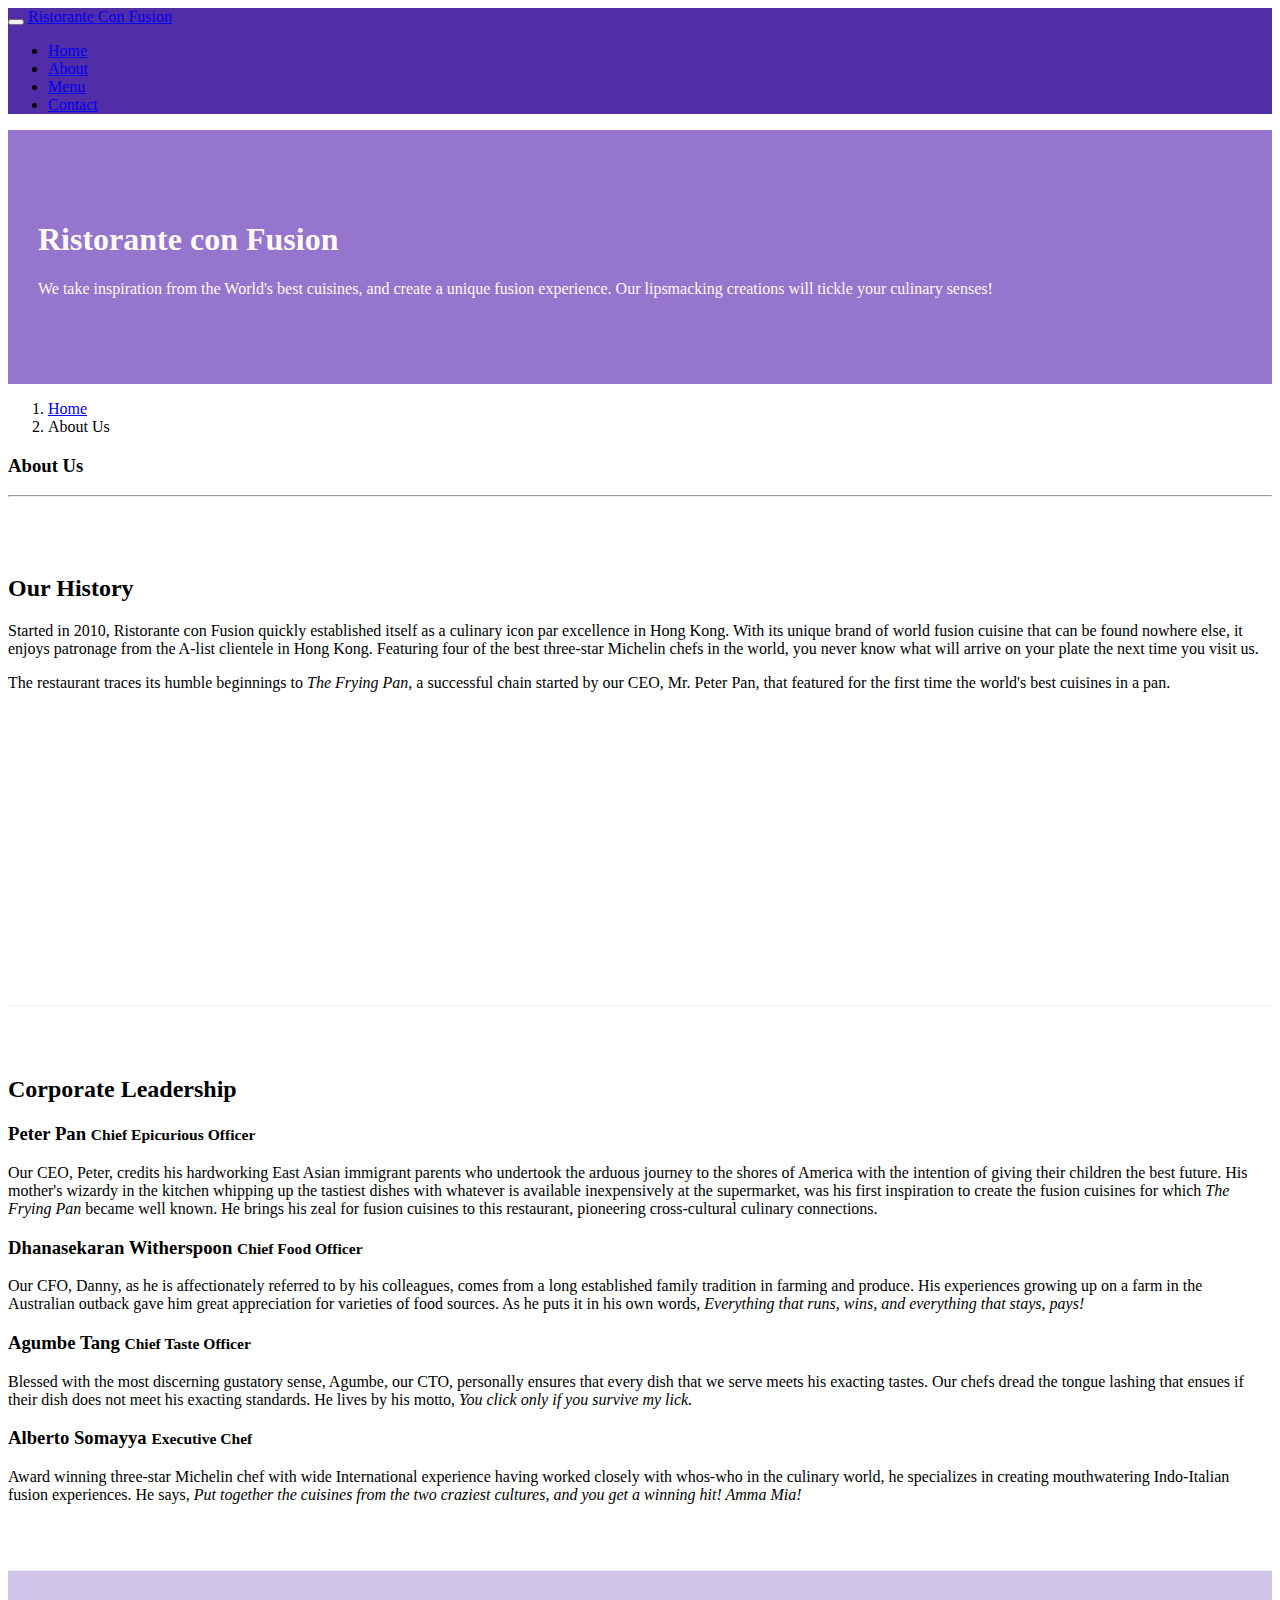
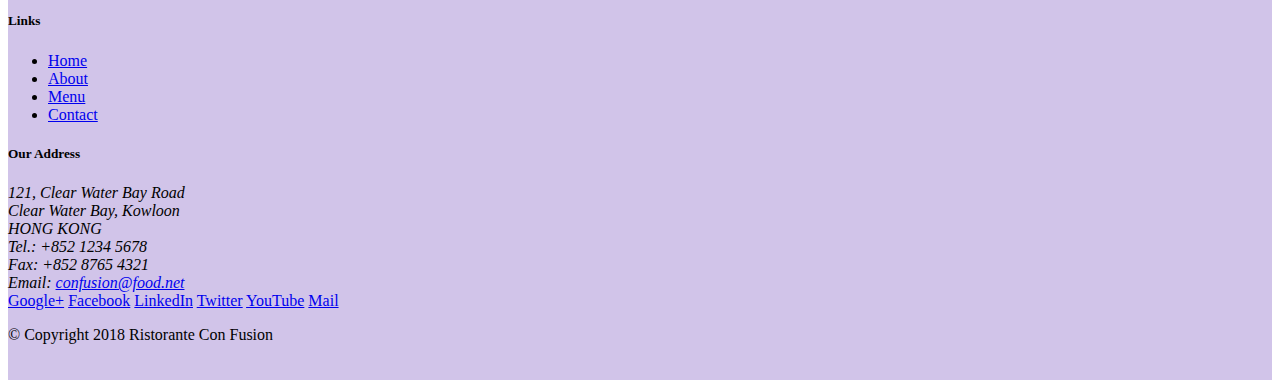
==== aboutus.html @ 5c6179d4 "Icon-Fonts basic" ====
<!DOCTYPE html>
<html lang="en">

<head>
    <!-- Required meta tags always come first -->
    <meta charset="utf-8">
    <meta name="viewport" content="width=device-width, initial-scale=1, shrink-to-fit=no">
    <meta http-equiv="x-ua-compatible" content="ie=edge">

    <!-- Bootstrap CSS -->
    <link rel="stylesheet" href="node_modules/bootstrap/dist/css/bootstrap.min.css">
    <link rel="stylesheet" href="node_modules/font-awesome/css/font-awesome.min.css">
    <link rel="stylesheet" href="node_modules/bootstrap-social/bootstrap-social.css">
    <link rel="stylesheet" href="css/style.css">
    <title>Ristorante Con Fusion: About Us</title>

</head>

<body>
    <nav class="navbar navbar-dark navbar-expand-sm fixed-top">
        <div class="container">
            <button class="navbar-toggler" type="button" data-toggle="collapse" data-target="#Navbar">
                <span class="navbar-toggler-icon"></span>
            </button>
            <a class="navbar-brand mr-auto" href="#">Ristorante Con Fusion</a>
            <div class="collapse navbar-collapse" id="Navbar"> 
                <ul class="navbar-nav mr-auto">
                    <li class="nav-item"><a class="nav-link" href="./index.html">Home</a></li>
                    <li class="nav-item active"><a class="nav-link" href="./aboutus.html">About</a></li>
                    <li class="nav-item"><a class="nav-link" href="#">Menu</a></li>
                    <li class="nav-item"><a class="nav-link" href="#">Contact</a></li>
                </ul>
            </div>
        </div>
    </nav>
    <header class="jumbotron">
        <div class="container">
            <div class="row row-header">
                <div class="col-12 col-sm-6">
                    <h1>Ristorante con Fusion</h1>
                    <p>We take inspiration from the World's best cuisines, and create a unique fusion experience. Our lipsmacking creations will tickle your culinary senses!</p>
                </div>
                <div class="col-12 col-sm">
                </div>
            </div>
        </div>
    </header>

    <div class="container">
        <div class="row">
            <ol class="col-12 breadcrumb">
                <li class="breadcrumb-item"><a href="./index.html">Home</a></li>
                <li class="breadcrumb-item active">About Us</li>
            </ol>
            <div class="col-12">
               <h3>About Us</h3>
               <hr>
            </div>
        </div>

        <div class="row row-content">
            <div class="col-sm-6">
                <h2>Our History</h2>
                <p>Started in 2010, Ristorante con Fusion quickly established itself as a culinary icon par excellence in Hong Kong. With its unique brand of world fusion cuisine that can be found nowhere else, it enjoys patronage from the A-list clientele in Hong Kong.  Featuring four of the best three-star Michelin chefs in the world, you never know what will arrive on your plate the next time you visit us.</p>
                <p>The restaurant traces its humble beginnings to <em>The Frying Pan</em>, a successful chain started by our CEO, Mr. Peter Pan, that featured for the first time the world's best cuisines in a pan.</p>
            </div>
            <div class="col-auto">
            </div>
        </div>


        <div class="row row-content">
            <div class="row">
                <div class="col-12">
                    <h2>Corporate Leadership</h2>
                </div>
                <div class="col-12">
                    <h3>Peter Pan <small>Chief Epicurious Officer</small></h3>
                    <p class="d-none d-sm-block">Our CEO, Peter, credits his hardworking East Asian immigrant parents who undertook the arduous journey to the shores of America with the intention of giving their children the best future. His mother's wizardy in the kitchen whipping up the tastiest dishes with whatever is available inexpensively at the supermarket, was his first inspiration to create the fusion cuisines for which <em>The Frying Pan</em> became well known. He brings his zeal for fusion cuisines to this restaurant, pioneering cross-cultural culinary connections.</p>
                </div>
                <div class="col-12">
                    <h3>Dhanasekaran Witherspoon <small>Chief Food Officer</small></h3>
                    <p class="d-none d-sm-block">Our CFO, Danny, as he is affectionately referred to by his colleagues, comes from a long established family tradition in farming and produce. His experiences growing up on a farm in the Australian outback gave him great appreciation for varieties of food sources. As he puts it in his own words, <em>Everything that runs, wins, and everything that stays, pays!</em></p>
                </div>
                <div class="col-12">
                    <h3>Agumbe Tang <small>Chief Taste Officer</small></h3>
                    <p class="d-none d-sm-block">Blessed with the most discerning gustatory sense, Agumbe, our CTO, personally ensures that every dish that we serve meets his exacting tastes. Our chefs dread the tongue lashing that ensues if their dish does not meet his exacting standards. He lives by his motto, <em>You click only if you survive my lick.</em></p>
                </div>
                <div class="col-12">
                    <h3>Alberto Somayya <small>Executive Chef</small></h3>
                    <p class="d-none d-sm-block">Award winning three-star Michelin chef with wide International experience having worked closely with whos-who in the culinary world, he specializes in creating mouthwatering Indo-Italian fusion experiences. He says, <em>Put together the cuisines from the two craziest cultures, and you get a winning hit! Amma Mia!</em></p>
                </div>
            </div>
       </div>

    </div>

    <footer class="footer">
        <div class="container">
            <div class="row">             
                <div class="col-4 offset-1 col-sm-2">
                    <h5>Links</h5>
                    <ul class="list-unstyled">
                        <li><a href="./index.html">Home</a></li>
                        <li><a href="./aboutus.html">About</a></li>
                        <li><a href="#">Menu</a></li>
                        <li><a href="#">Contact</a></li>
                    </ul>
                </div>
                <div class="col-7 col-sm-5">
                    <h5>Our Address</h5>
                    <address>
		              121, Clear Water Bay Road<br>
		              Clear Water Bay, Kowloon<br>
		              HONG KONG<br>
		              Tel.: +852 1234 5678<br>
		              Fax: +852 8765 4321<br>
		              Email: <a href="mailto:confusion@food.net">confusion@food.net</a>
		           </address>
                </div>
                <div class="col-12 col-sm-4 align-self-center">
                    <div class="text-center">
                        <a href="http://google.com/+">Google+</a>
                        <a href="http://www.facebook.com/profile.php?id=">Facebook</a>
                        <a href="http://www.linkedin.com/in/">LinkedIn</a>
                        <a href="http://twitter.com/">Twitter</a>
                        <a href="http://youtube.com/">YouTube</a>
                        <a href="mailto:">Mail</a>
                    </div>
                </div>
           </div>
           <div class="row justify-content-center">             
                <div class="col-auto">
                    <p>© Copyright 2018 Ristorante Con Fusion</p>
                </div>
           </div>
        </div>
    </footer>
<!-- jQuery first, then Popper.js, then Bootstrap JS. -->
<script src="node_modules/jquery/dist/jquery.slim.min.js"></script>
<script src="node_modules/popper.js/dist/umd/popper.min.js"></script>
<script src="node_modules/bootstrap/dist/js/bootstrap.min.js"></script>    
</body>

</html>
---- css/style.css ----
.row-header {
    margin: 0px auto;
    padding: 0px auto;
}

.row-content {
    margin: 0px auto;
    padding: 50px 0px 50px 0px;
    border-bottom: 1px ridge;
    min-height: 400px;
}

.footer {
    background-color: #D1C4E9;
    margin: 0px auto;
    padding: 20px 0px 20px 0px;
}

.jumbotron {
    padding: 70px 30px 70px 30px;
    margin: 0px auto;
    background: #9575CD;
    color: floralwhite;
}

.address {
    font-size: 80%;
    margin: 0px;
    color: #0f0f0f;
}

/* body{
    padding: 50px 0px 0px 0px;
    z-index: 0;
} */

.navbar-dark {
    background-color: #512DA8;
}
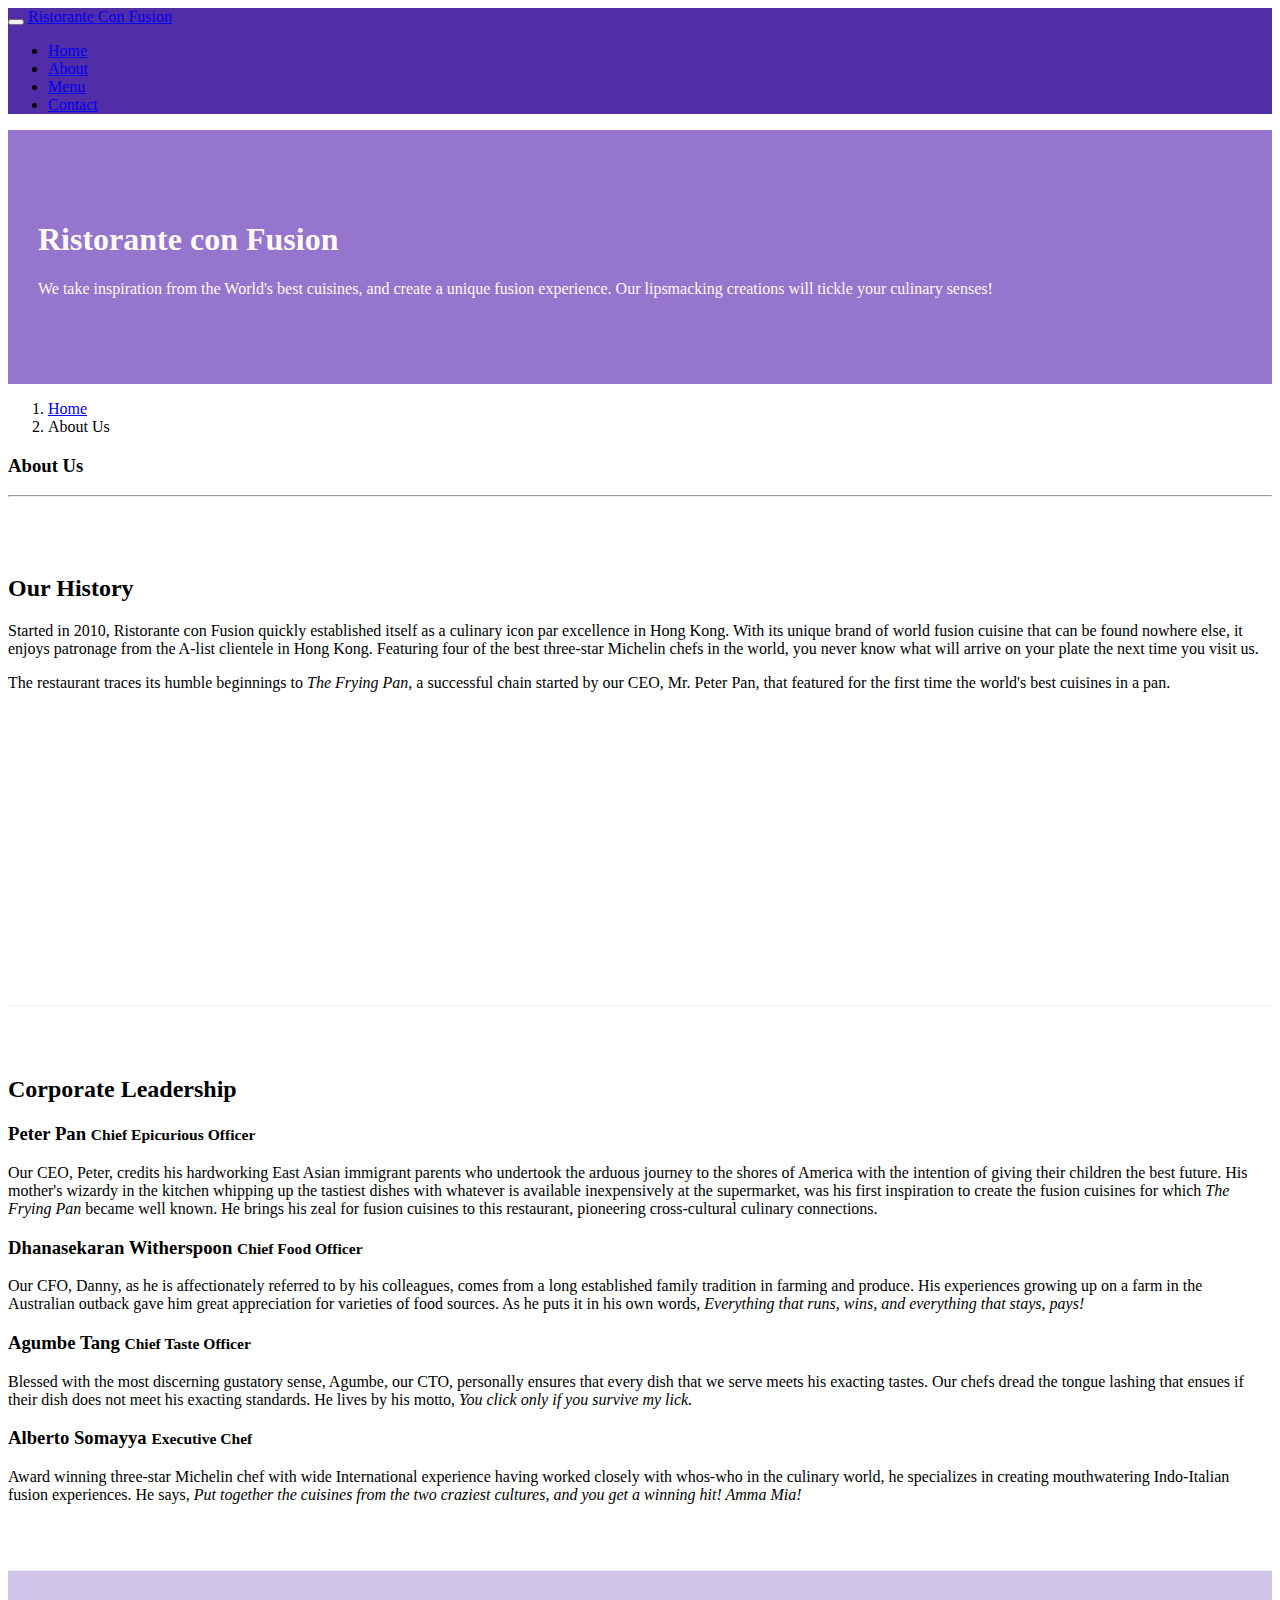
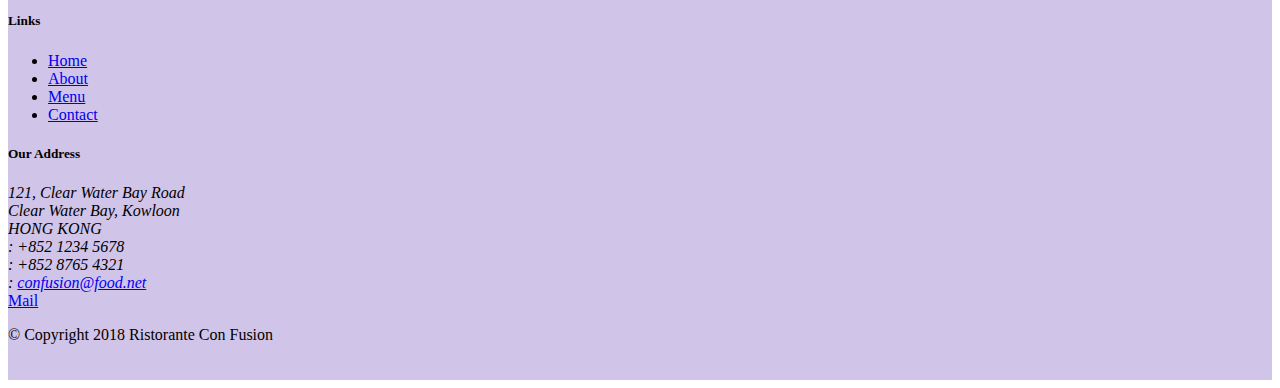
==== commit dd6dd22c: "Icon-Font Finishes" ====
--- a/aboutus.html
+++ b/aboutus.html
@@ -22,13 +22,13 @@
             <button class="navbar-toggler" type="button" data-toggle="collapse" data-target="#Navbar">
                 <span class="navbar-toggler-icon"></span>
             </button>
-            <a class="navbar-brand mr-auto" href="#">Ristorante Con Fusion</a>
+            <a class="navbar-brand mr-auto" href="./index.html">Ristorante Con Fusion</a>
             <div class="collapse navbar-collapse" id="Navbar"> 
                 <ul class="navbar-nav mr-auto">
-                    <li class="nav-item"><a class="nav-link" href="./index.html">Home</a></li>
-                    <li class="nav-item active"><a class="nav-link" href="./aboutus.html">About</a></li>
-                    <li class="nav-item"><a class="nav-link" href="#">Menu</a></li>
-                    <li class="nav-item"><a class="nav-link" href="#">Contact</a></li>
+                    <li class="nav-item"><a class="nav-link" href="./index.html"><span class="fa fa-home fa-lg"></span> Home</a></li>
+                    <li class="nav-item active"><a class="nav-link" href="./aboutus.html"><span class="fa fa-info fa-lg"></span> About</a></li>
+                    <li class="nav-item"><a class="nav-link" href="#"><span class="fa fa-list fa-lg"></span> Menu</a></li>
+                    <li class="nav-item"><a class="nav-link" href="#"><span class="fa fa-address-card fa-lg"></span> Contact</a></li>
                 </ul>
             </div>
         </div>
@@ -113,19 +113,19 @@
 		              121, Clear Water Bay Road<br>
 		              Clear Water Bay, Kowloon<br>
 		              HONG KONG<br>
-		              Tel.: +852 1234 5678<br>
-		              Fax: +852 8765 4321<br>
-		              Email: <a href="mailto:confusion@food.net">confusion@food.net</a>
+		              <i class="fa fa-phone fa-lg"></i> : +852 1234 5678<br>
+		              <i class="fa fa-fax fa-lg"></i> : +852 8765 4321<br>
+		              <i class="fa fa-envelope fa-lg"></i> : <a href="mailto:confusion@food.net">confusion@food.net</a>
 		           </address>
                 </div>
                 <div class="col-12 col-sm-4 align-self-center">
                     <div class="text-center">
-                        <a href="http://google.com/+">Google+</a>
-                        <a href="http://www.facebook.com/profile.php?id=">Facebook</a>
-                        <a href="http://www.linkedin.com/in/">LinkedIn</a>
-                        <a href="http://twitter.com/">Twitter</a>
-                        <a href="http://youtube.com/">YouTube</a>
-                        <a href="mailto:">Mail</a>
+                        <a class="btn btn-social-icon btn-google" href="http://google.com/+"><i class="fa fa-google-plus fa-lg"></i></a>
+                        <a class="btn btn-social-icon btn-facebook" href="http://www.facebook.com/profile.php?id="><i class="fa fa-facebook fa-lg"></i></a>
+                        <a class="btn btn-social-icon btn-linkedin" href="http://www.linkedin.com/in/"><i class="fa fa-linkedin fa-lg"></i></a>
+                        <a class="btn btn-social-icon btn-twitter" href="http://twitter.com/"><i class="fa fa-twitter fa-lg"></i></a>
+                        <a class="btn btn-social-icon btn-youtube" href="http://youtube.com/"><i class="fa fa-youtube fa-lg"></i></a>
+                        <a class="btn btn-social-icon" href="mailto:"><i class="fa fa-envelope-o fa-lg"></i>Mail</a>
                     </div>
                 </div>
            </div>
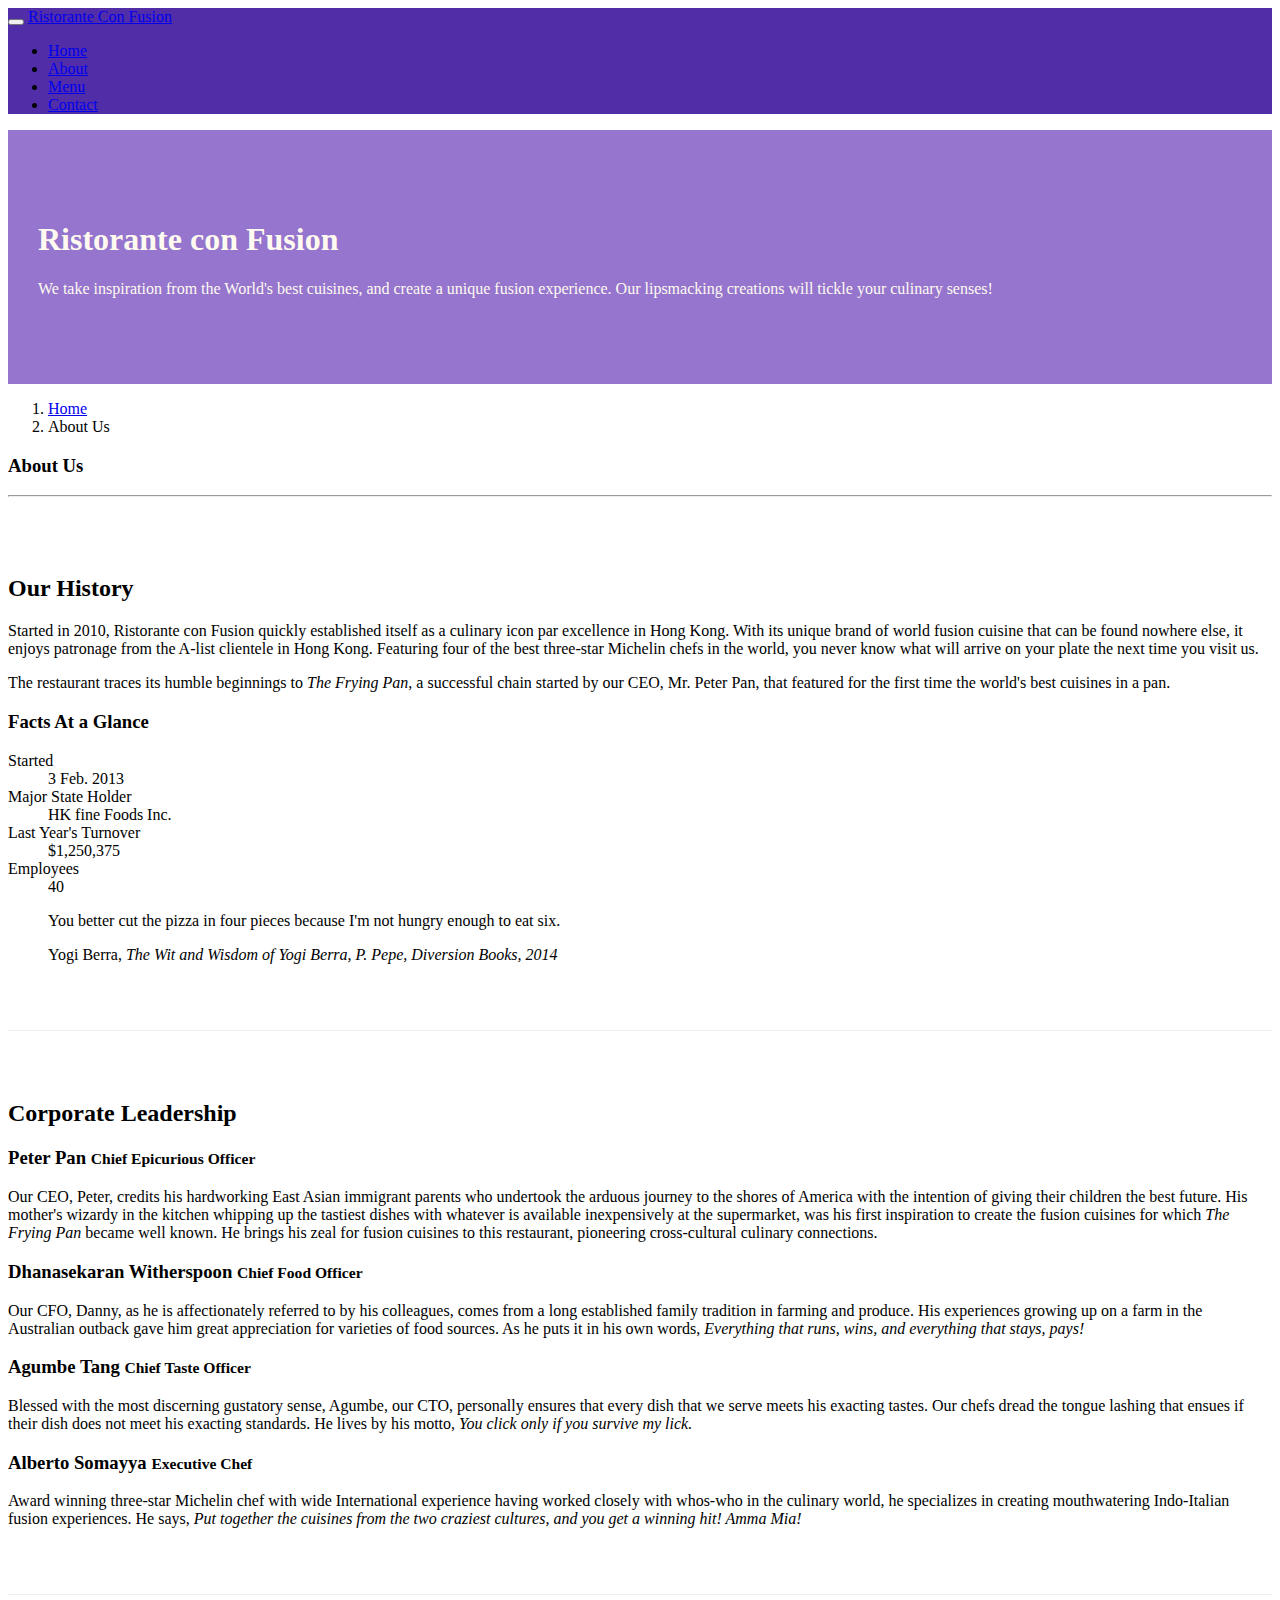
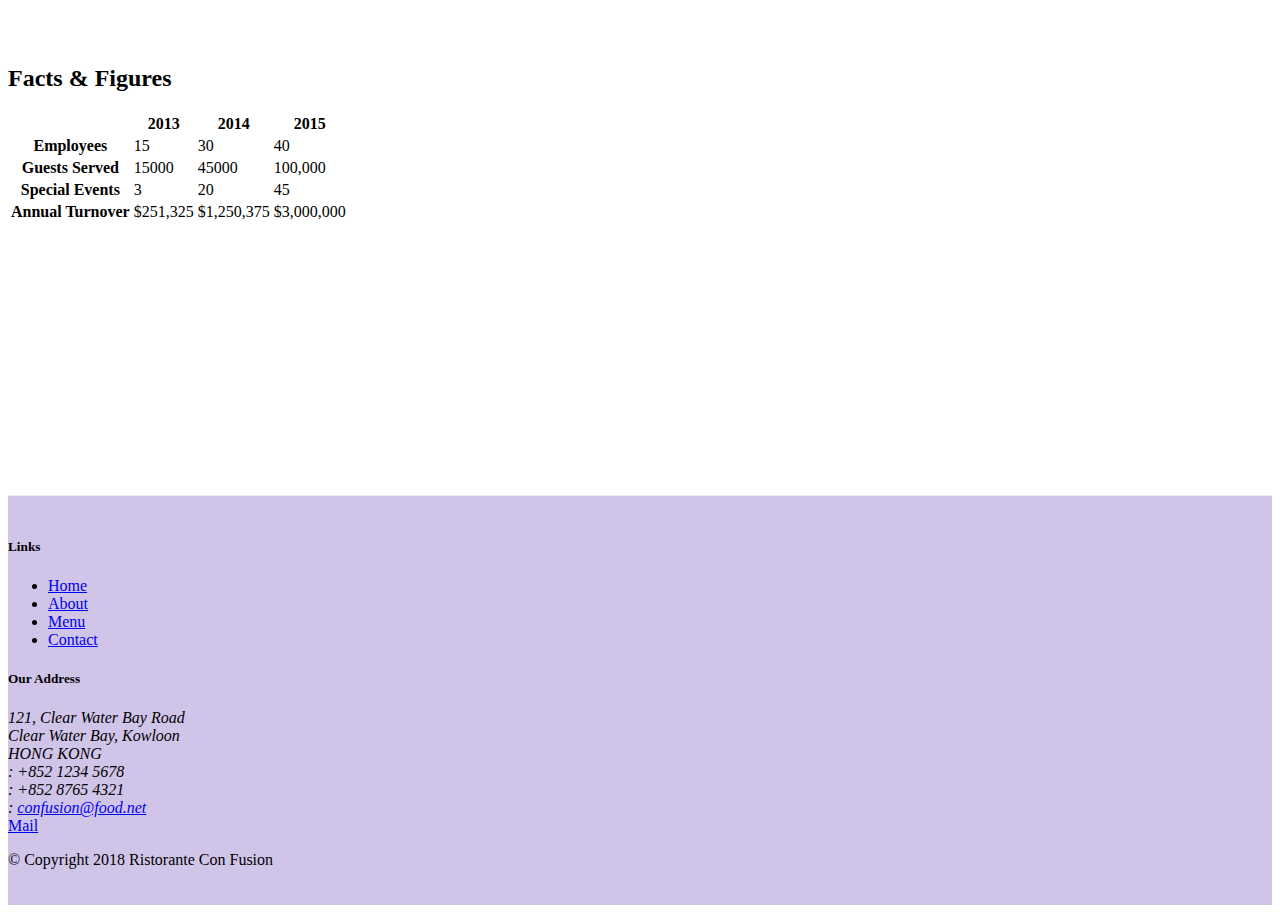
==== commit da7e53a0: "Tables and Cards" ====
--- a/aboutus.html
+++ b/aboutus.html
@@ -22,13 +22,13 @@
             <button class="navbar-toggler" type="button" data-toggle="collapse" data-target="#Navbar">
                 <span class="navbar-toggler-icon"></span>
             </button>
-            <a class="navbar-brand mr-auto" href="./index.html">Ristorante Con Fusion</a>
-            <div class="collapse navbar-collapse" id="Navbar"> 
+            <a class="navbar-brand" href="#">Ristorante Con Fusion</a>
+            <div class="collapse navbar-collapse" id="Navbar">
                 <ul class="navbar-nav mr-auto">
-                    <li class="nav-item"><a class="nav-link" href="./index.html"><span class="fa fa-home fa-lg"></span> Home</a></li>
-                    <li class="nav-item active"><a class="nav-link" href="./aboutus.html"><span class="fa fa-info fa-lg"></span> About</a></li>
-                    <li class="nav-item"><a class="nav-link" href="#"><span class="fa fa-list fa-lg"></span> Menu</a></li>
-                    <li class="nav-item"><a class="nav-link" href="#"><span class="fa fa-address-card fa-lg"></span> Contact</a></li>
+                        <li class="nav-item"><a class="nav-link" href="./index.html"><span class="fa fa-home fa-lg"></span> Home</a></li>
+                        <li class="nav-item active"><a class="nav-link" href="./aboutus.html"><span class="fa fa-info fa-lg"></span> About</a></li>
+                        <li class="nav-item"><a class="nav-link" href="#"><span class="fa fa-list fa-lg"></span> Menu</a></li>
+                        <li class="nav-item"><a class="nav-link" href="./contactus.html"><span class="fa fa-address-card fa-lg"></span> Contact</a></li>
                 </ul>
             </div>
         </div>
@@ -64,10 +64,39 @@
                 <p>Started in 2010, Ristorante con Fusion quickly established itself as a culinary icon par excellence in Hong Kong. With its unique brand of world fusion cuisine that can be found nowhere else, it enjoys patronage from the A-list clientele in Hong Kong.  Featuring four of the best three-star Michelin chefs in the world, you never know what will arrive on your plate the next time you visit us.</p>
                 <p>The restaurant traces its humble beginnings to <em>The Frying Pan</em>, a successful chain started by our CEO, Mr. Peter Pan, that featured for the first time the world's best cuisines in a pan.</p>
             </div>
-            <div class="col-auto">
-            </div>
-        </div>
-
+            <div class="col-sm">
+                <div class="card">
+                    <h3 class="card-header bg-primary text-white">Facts At a Glance</h3>
+                    <div class="card-body">
+                        <dl class="row">
+                            <dt class="col-6">Started</dt>
+                            <dd class="col-6">3 Feb. 2013</dd>
+                            <dt class="col-6">Major State Holder</dt>
+                            <dd class="col-6">HK fine Foods Inc.</dd>
+                            <dt class="col-6">Last Year's Turnover</dt>
+                            <dd class="col-6">$1,250,375</dd>
+                            <dt class="col-6">Employees</dt>
+                            <dd class="col-6">40</dd>
+                        </dl>
+                    </div>
+                </div>
+            </div>
+            
+            <div class="col-12">
+                <div class="card card-body bg-light">
+                    <blockquote class="blockquote">
+                        <p class="mb-0">You better cut the pizza in four pieces
+                            because I'm not hungry enough to eat six.
+                        </p>
+                        <footer class="blockquote-footer">Yogi Berra,
+                            <cite title="Source Title">The Wit and Wisdom of
+                                Yogi Berra, P. Pepe, Diversion Books, 2014
+                            </cite>
+                        </footer>
+                    </blockquote>
+                </div>
+            </div>
+        </div>
 
         <div class="row row-content">
             <div class="row">
@@ -92,7 +121,50 @@
                 </div>
             </div>
        </div>
-
+       <div class="row row-content">
+           <div class="col-12 col-sm-9">
+               <h2>Facts &amp; Figures</h2>
+            <div class="table-responsive">
+                <table class="table table-striped">
+                    <thead class="thead-dark">
+                        <tr>
+                            <th>&nbsp;</th>
+                            <th>2013</th>
+                            <th>2014</th>
+                            <th>2015</th>
+                        </tr>
+                    </thead>
+                    <tbody>
+                        <tr>
+                            <th>Employees</th>
+                            <td>15</td>
+                            <td>30</td>
+                            <td>40</td>
+                        </tr>
+                        <tr>
+                            <th>Guests Served</th>
+                            <td>15000</td>
+                            <td>45000</td>
+                            <td>100,000</td>
+                        </tr>
+                        <tr>
+                            <th>Special Events</th>
+                            <td>3</td>
+                            <td>20</td>
+                            <td>45</td>
+                        </tr>
+                        <tr>
+                            <th>Annual Turnover</th>
+                            <td>$251,325</td>
+                            <td>$1,250,375</td>
+                            <td>$3,000,000</td>
+                        </tr>
+                    </tbody>
+                </table>
+            </div>
+           </div>
+           <div class="col-12 col-sm-3"></div>
+       </div>
     </div>
 
     <footer class="footer">
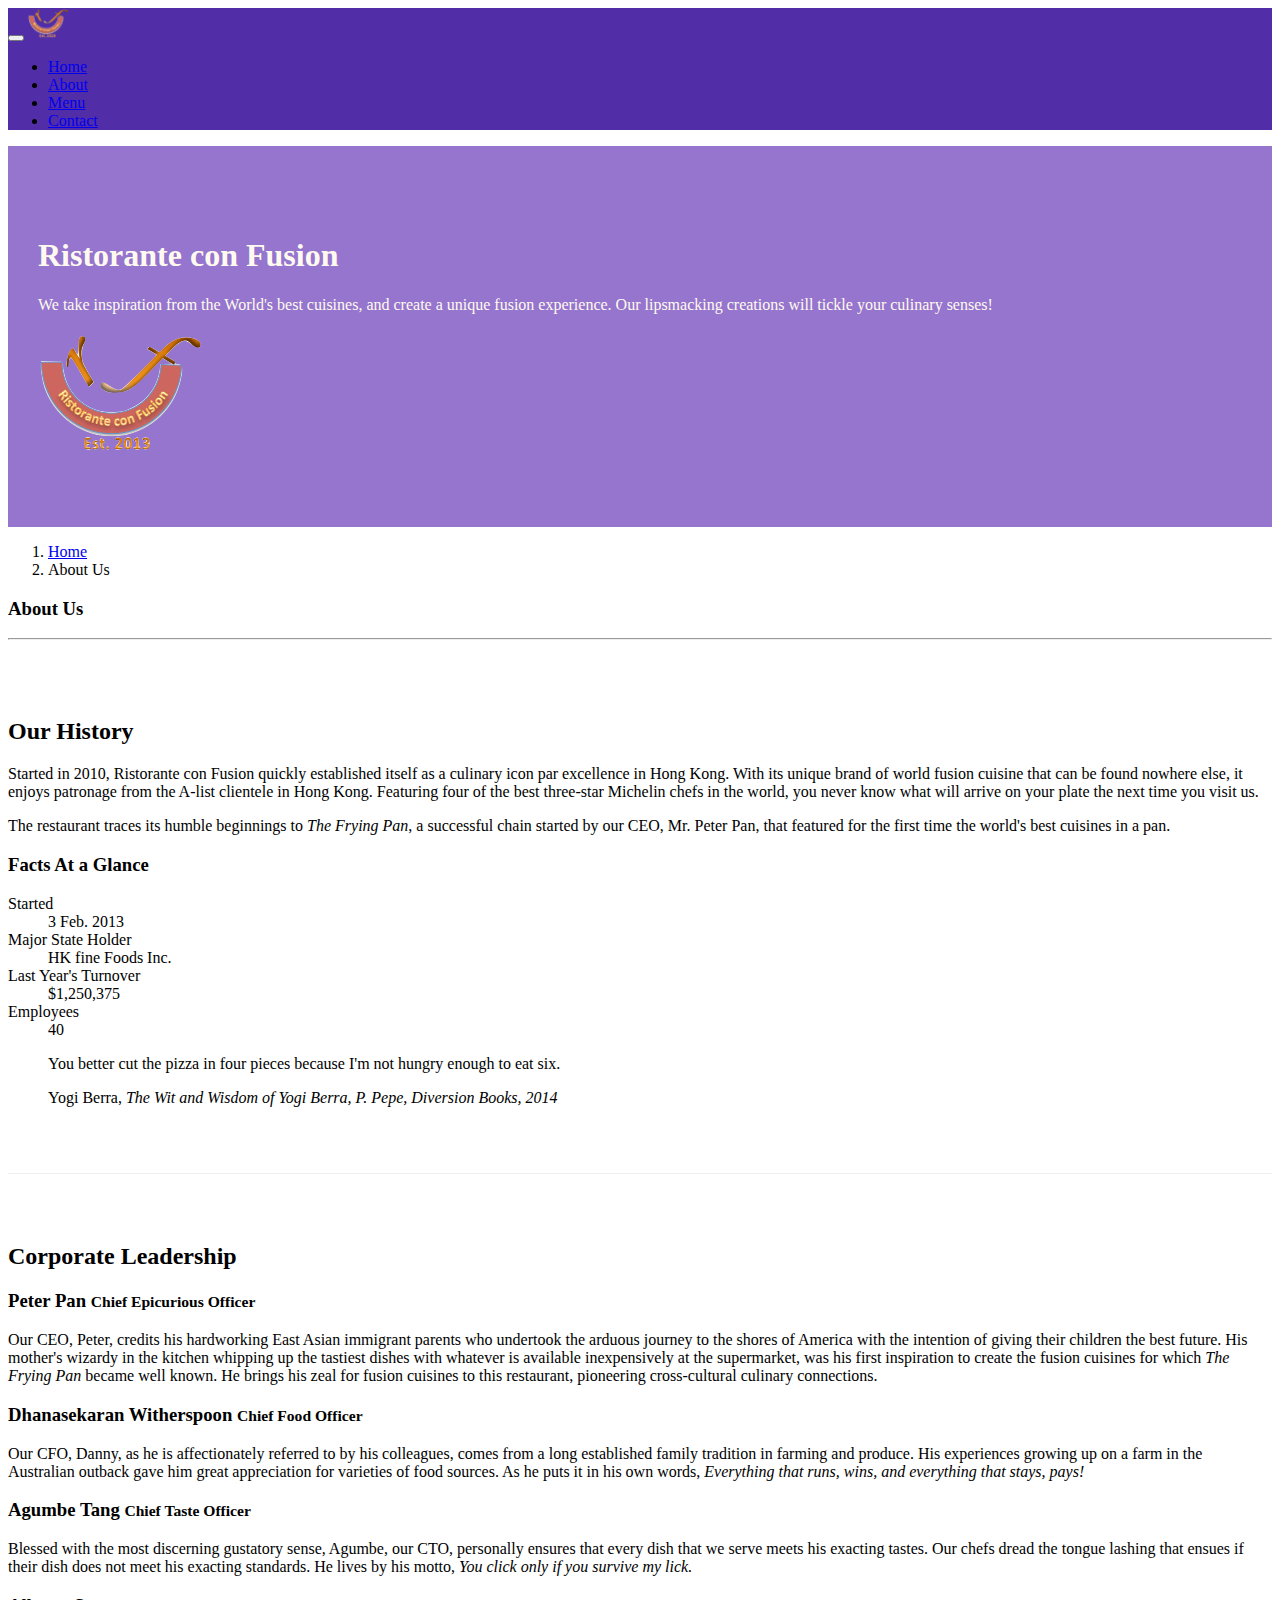
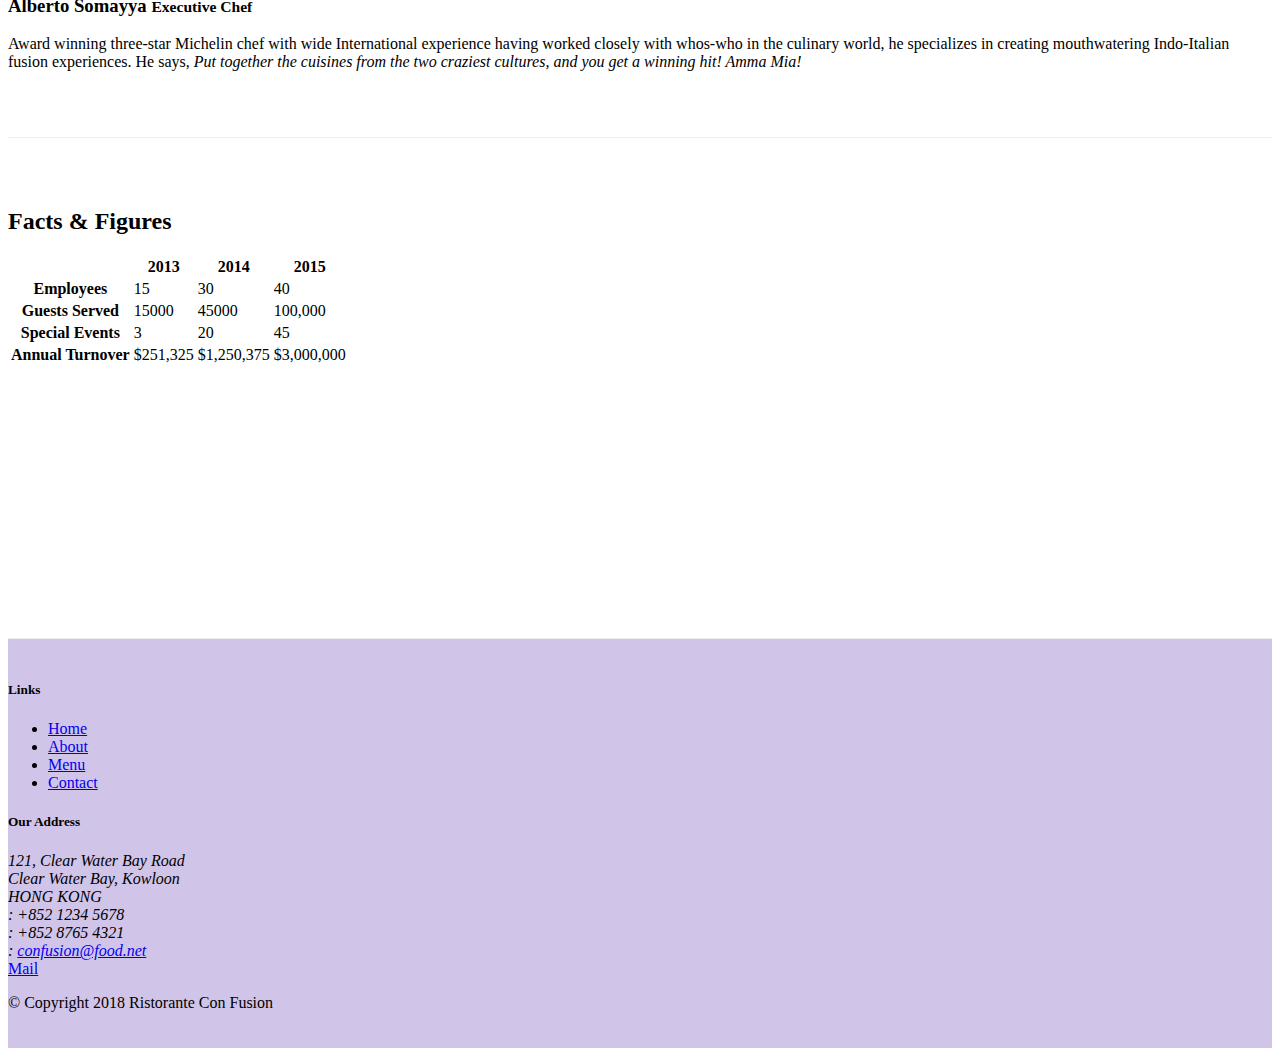
==== commit 69a62354: "Images and Media" ====
--- a/aboutus.html
+++ b/aboutus.html
@@ -22,7 +22,7 @@
             <button class="navbar-toggler" type="button" data-toggle="collapse" data-target="#Navbar">
                 <span class="navbar-toggler-icon"></span>
             </button>
-            <a class="navbar-brand" href="#">Ristorante Con Fusion</a>
+            <a class="navbar-brand" href="#"><img src="img/logo.png" height="30" width="41"></a>
             <div class="collapse navbar-collapse" id="Navbar">
                 <ul class="navbar-nav mr-auto">
                         <li class="nav-item"><a class="nav-link" href="./index.html"><span class="fa fa-home fa-lg"></span> Home</a></li>
@@ -40,7 +40,8 @@
                     <h1>Ristorante con Fusion</h1>
                     <p>We take inspiration from the World's best cuisines, and create a unique fusion experience. Our lipsmacking creations will tickle your culinary senses!</p>
                 </div>
-                <div class="col-12 col-sm">
+                <div class="col-12 col-sm align-self-center">
+                    <img src="img/logo.png" class="img-fluid">
                 </div>
             </div>
         </div>
@@ -81,7 +82,6 @@
                     </div>
                 </div>
             </div>
-            
             <div class="col-12">
                 <div class="card card-body bg-light">
                     <blockquote class="blockquote">
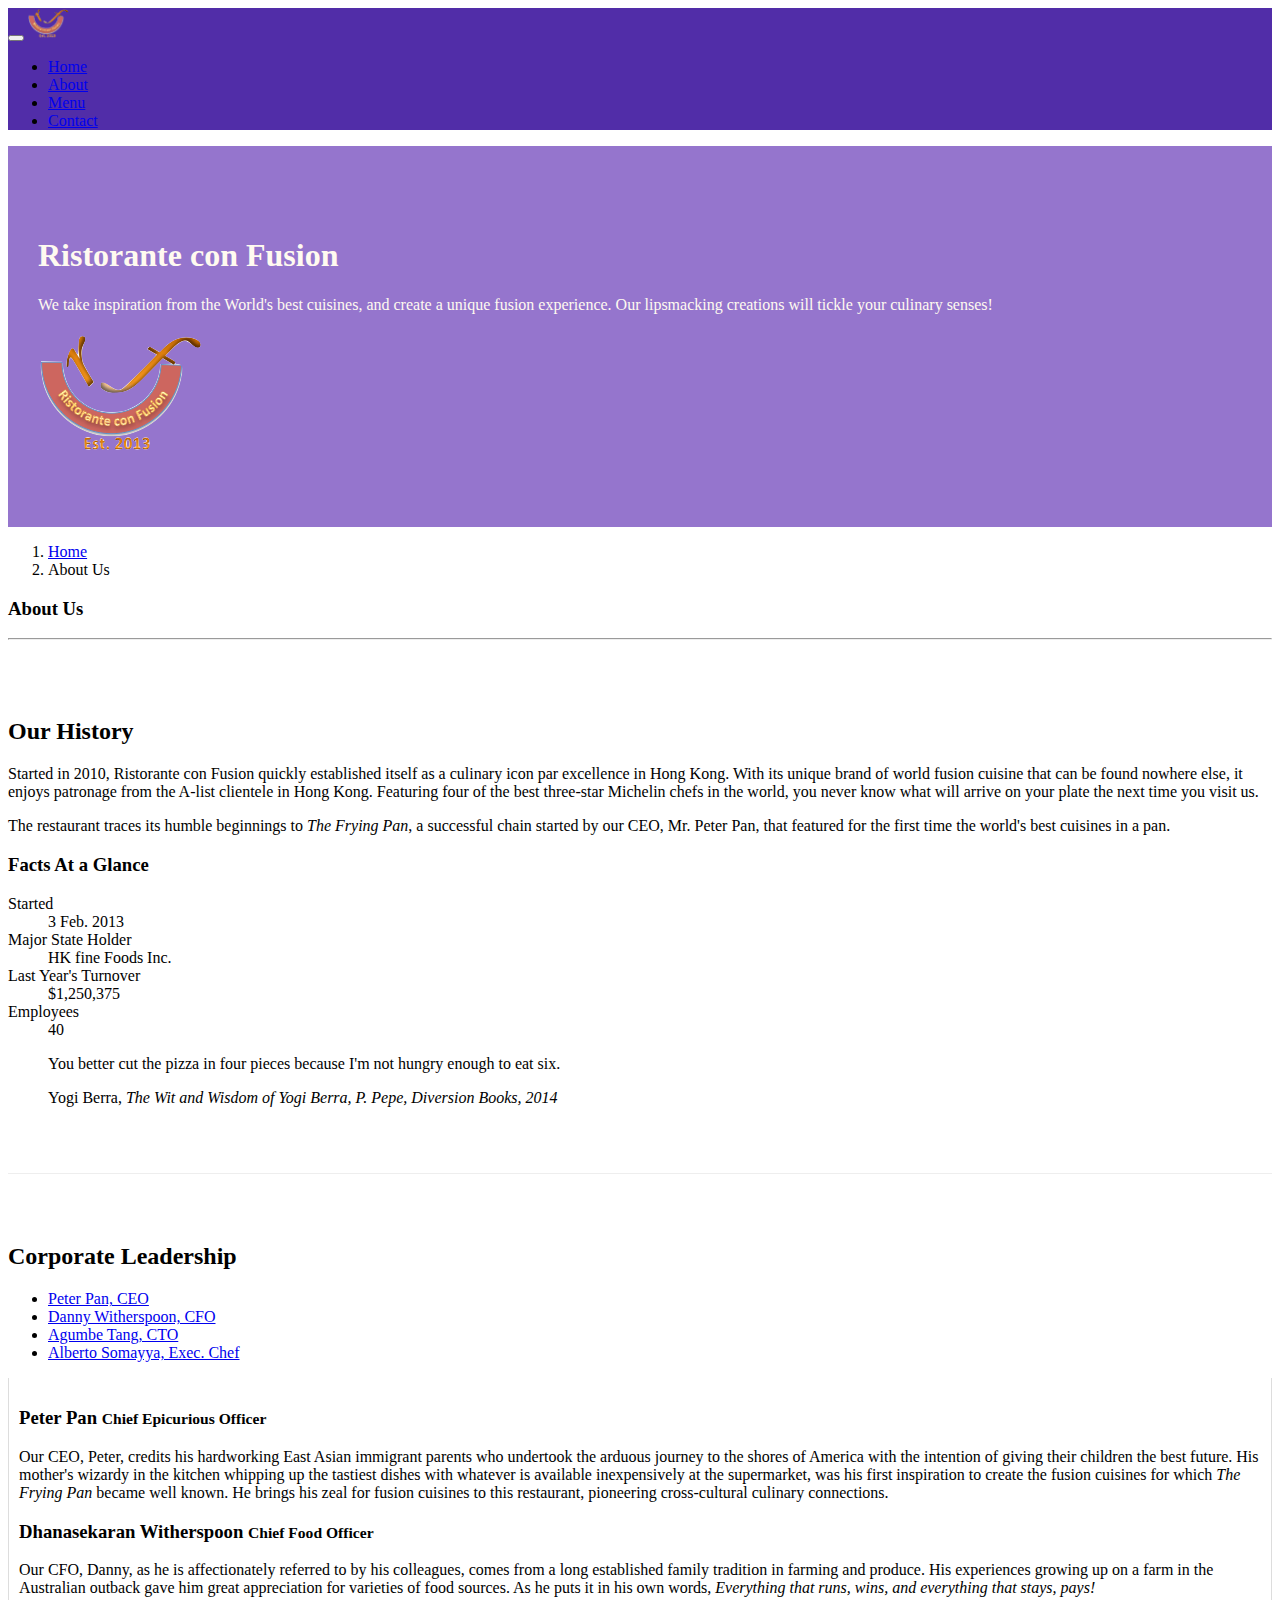
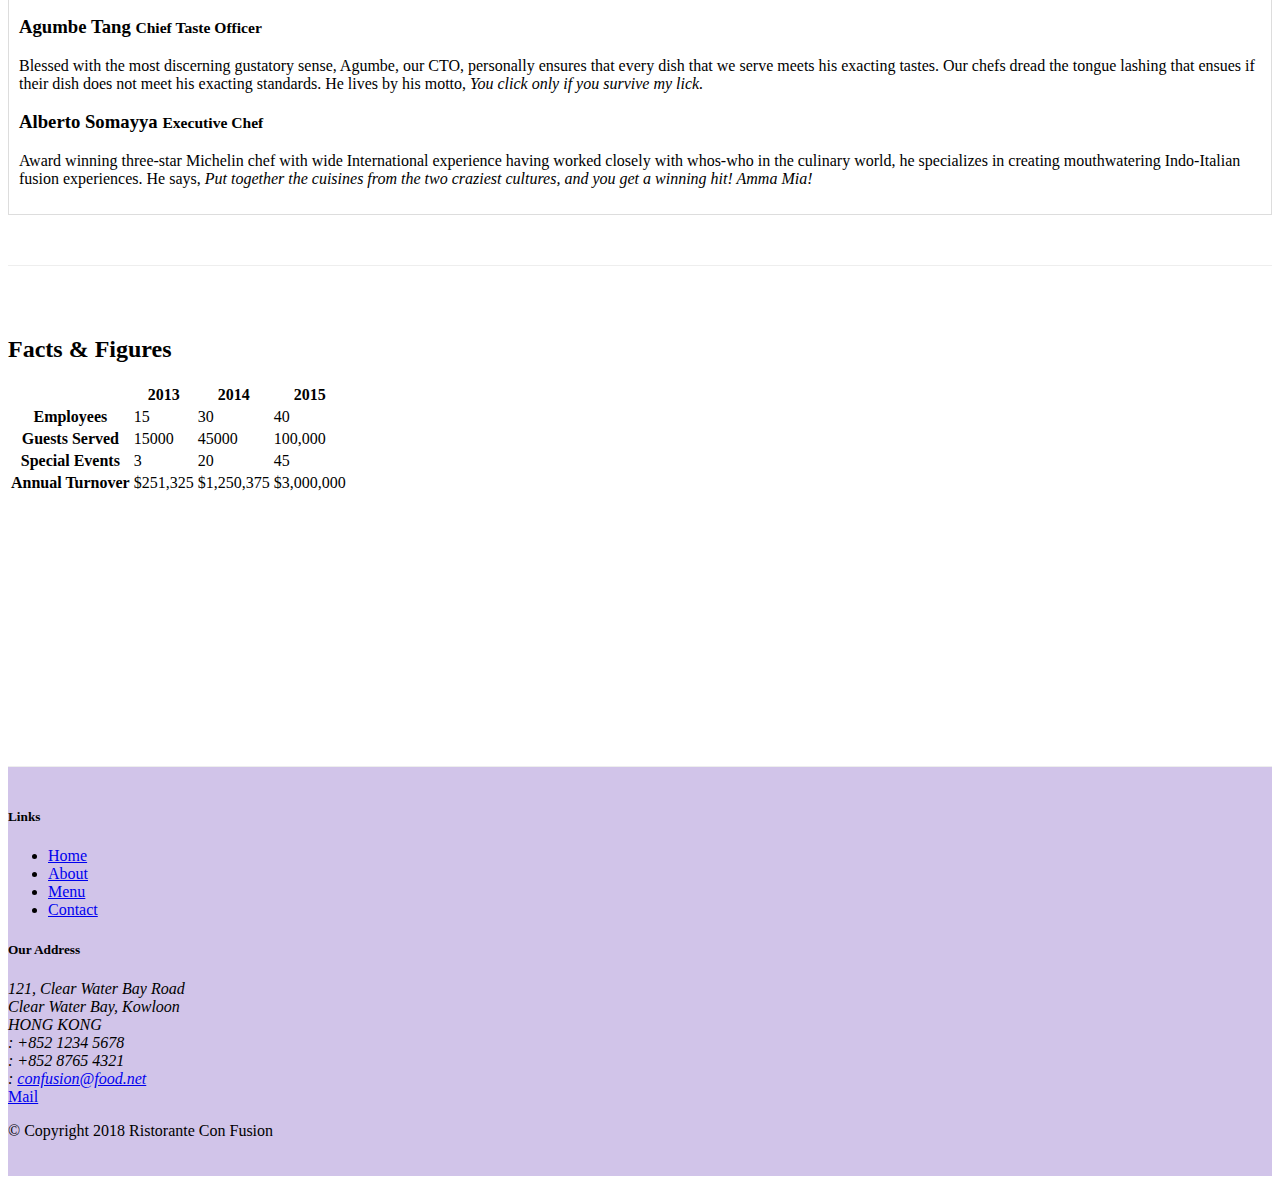
==== commit 457fc03f: "Tabs" ====
--- a/aboutus.html
+++ b/aboutus.html
@@ -99,26 +99,47 @@
         </div>
 
         <div class="row row-content">
-            <div class="row">
-                <div class="col-12">
-                    <h2>Corporate Leadership</h2>
-                </div>
-                <div class="col-12">
-                    <h3>Peter Pan <small>Chief Epicurious Officer</small></h3>
-                    <p class="d-none d-sm-block">Our CEO, Peter, credits his hardworking East Asian immigrant parents who undertook the arduous journey to the shores of America with the intention of giving their children the best future. His mother's wizardy in the kitchen whipping up the tastiest dishes with whatever is available inexpensively at the supermarket, was his first inspiration to create the fusion cuisines for which <em>The Frying Pan</em> became well known. He brings his zeal for fusion cuisines to this restaurant, pioneering cross-cultural culinary connections.</p>
-                </div>
-                <div class="col-12">
-                    <h3>Dhanasekaran Witherspoon <small>Chief Food Officer</small></h3>
-                    <p class="d-none d-sm-block">Our CFO, Danny, as he is affectionately referred to by his colleagues, comes from a long established family tradition in farming and produce. His experiences growing up on a farm in the Australian outback gave him great appreciation for varieties of food sources. As he puts it in his own words, <em>Everything that runs, wins, and everything that stays, pays!</em></p>
-                </div>
-                <div class="col-12">
-                    <h3>Agumbe Tang <small>Chief Taste Officer</small></h3>
-                    <p class="d-none d-sm-block">Blessed with the most discerning gustatory sense, Agumbe, our CTO, personally ensures that every dish that we serve meets his exacting tastes. Our chefs dread the tongue lashing that ensues if their dish does not meet his exacting standards. He lives by his motto, <em>You click only if you survive my lick.</em></p>
-                </div>
-                <div class="col-12">
-                    <h3>Alberto Somayya <small>Executive Chef</small></h3>
-                    <p class="d-none d-sm-block">Award winning three-star Michelin chef with wide International experience having worked closely with whos-who in the culinary world, he specializes in creating mouthwatering Indo-Italian fusion experiences. He says, <em>Put together the cuisines from the two craziest cultures, and you get a winning hit! Amma Mia!</em></p>
-                </div>
+            <div class="col-12">
+                <h2>Corporate Leadership</h2>
+
+                <ul class="nav nav-tabs">
+                    <li class="nav-items">
+                        <a class="nav-link active" href='#peter'
+                            role="tab" data-toggle="tab">Peter Pan, CEO</a>
+                    </li>
+                    <li class="nav-item">
+                        <a class="nav-link" href="#danny" role="tab"
+                            data-toggle="tab">Danny Witherspoon, CFO</a>
+                    </li>
+                    <li class="nav-item">
+                        <a class="nav-link" href="#agumbe"role="tab"
+                            data-toggle="tab">Agumbe Tang, CTO</a>
+                    </li>
+                    <li class="nav-item">
+                        <a class="nav-link" href="#alberto" role="tab"
+                            data-toggle="tab">Alberto Somayya, Exec. Chef</a>
+                    </li>
+                </ul>
+                
+                <div class="tab-content">
+                    <div role="tabpanel" class="tab-pane fade show active" id="peter">
+                        <h3>Peter Pan <small>Chief Epicurious Officer</small></h3>
+                        <p class="d-none d-sm-block">Our CEO, Peter, credits his hardworking East Asian immigrant parents who undertook the arduous journey to the shores of America with the intention of giving their children the best future. His mother's wizardy in the kitchen whipping up the tastiest dishes with whatever is available inexpensively at the supermarket, was his first inspiration to create the fusion cuisines for which <em>The Frying Pan</em> became well known. He brings his zeal for fusion cuisines to this restaurant, pioneering cross-cultural culinary connections.</p>      
+                    </div> 
+                    <div role="tabpanel" class="tab-pane fade" id="danny">
+                        <h3>Dhanasekaran Witherspoon <small>Chief Food Officer</small></h3>
+                        <p class="d-none d-sm-block">Our CFO, Danny, as he is affectionately referred to by his colleagues, comes from a long established family tradition in farming and produce. His experiences growing up on a farm in the Australian outback gave him great appreciation for varieties of food sources. As he puts it in his own words, <em>Everything that runs, wins, and everything that stays, pays!</em></p>
+                    </div>
+                    <div role="tabpanel" class="tab-pane fade" id="agumbe">
+                        <h3>Agumbe Tang <small>Chief Taste Officer</small></h3>
+                        <p class="d-none d-sm-block">Blessed with the most discerning gustatory sense, Agumbe, our CTO, personally ensures that every dish that we serve meets his exacting tastes. Our chefs dread the tongue lashing that ensues if their dish does not meet his exacting standards. He lives by his motto, <em>You click only if you survive my lick.</em></p>
+                    </div>
+                    <div role="tabpanel" class="tab-pane fade" id="alberto">
+                        <h3>Alberto Somayya <small>Executive Chef</small></h3>
+                        <p class="d-none d-sm-block">Award winning three-star Michelin chef with wide International experience having worked closely with whos-who in the culinary world, he specializes in creating mouthwatering Indo-Italian fusion experiences. He says, <em>Put together the cuisines from the two craziest cultures, and you get a winning hit! Amma Mia!</em></p>    
+                    </div>
+                </div>
+                
             </div>
        </div>
        <div class="row row-content">
@@ -176,7 +197,7 @@
                         <li><a href="./index.html">Home</a></li>
                         <li><a href="./aboutus.html">About</a></li>
                         <li><a href="#">Menu</a></li>
-                        <li><a href="#">Contact</a></li>
+                        <li><a href="./contactus.html">Contact</a></li>
                     </ul>
                 </div>
                 <div class="col-7 col-sm-5">
--- a/css/style.css
+++ b/css/style.css
@@ -36,4 +36,11 @@
 
 .navbar-dark {
     background-color: #512DA8;
+}
+
+.tab-content {
+    border-left: 1px solid #ddd;
+    border-right: 1px solid #ddd;
+    border-bottom: 1px solid #ddd;
+    padding: 10px;
 }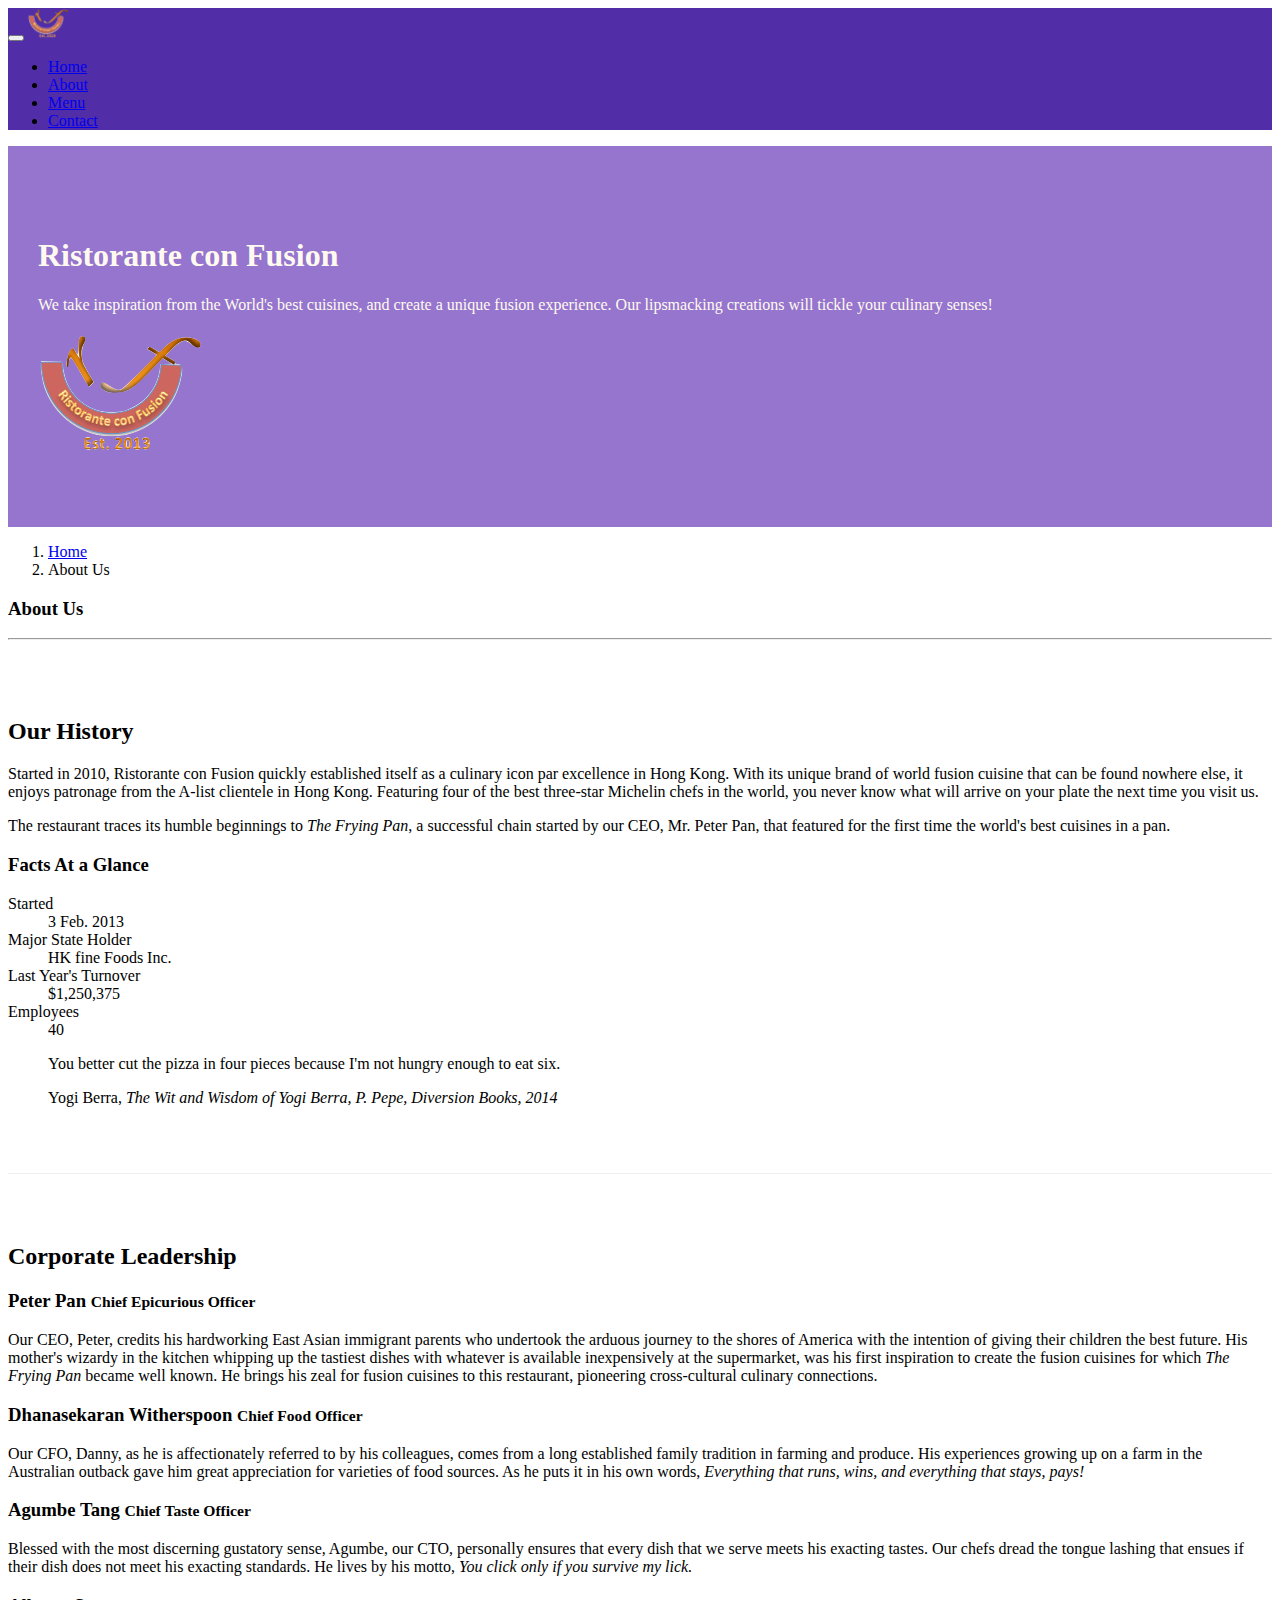
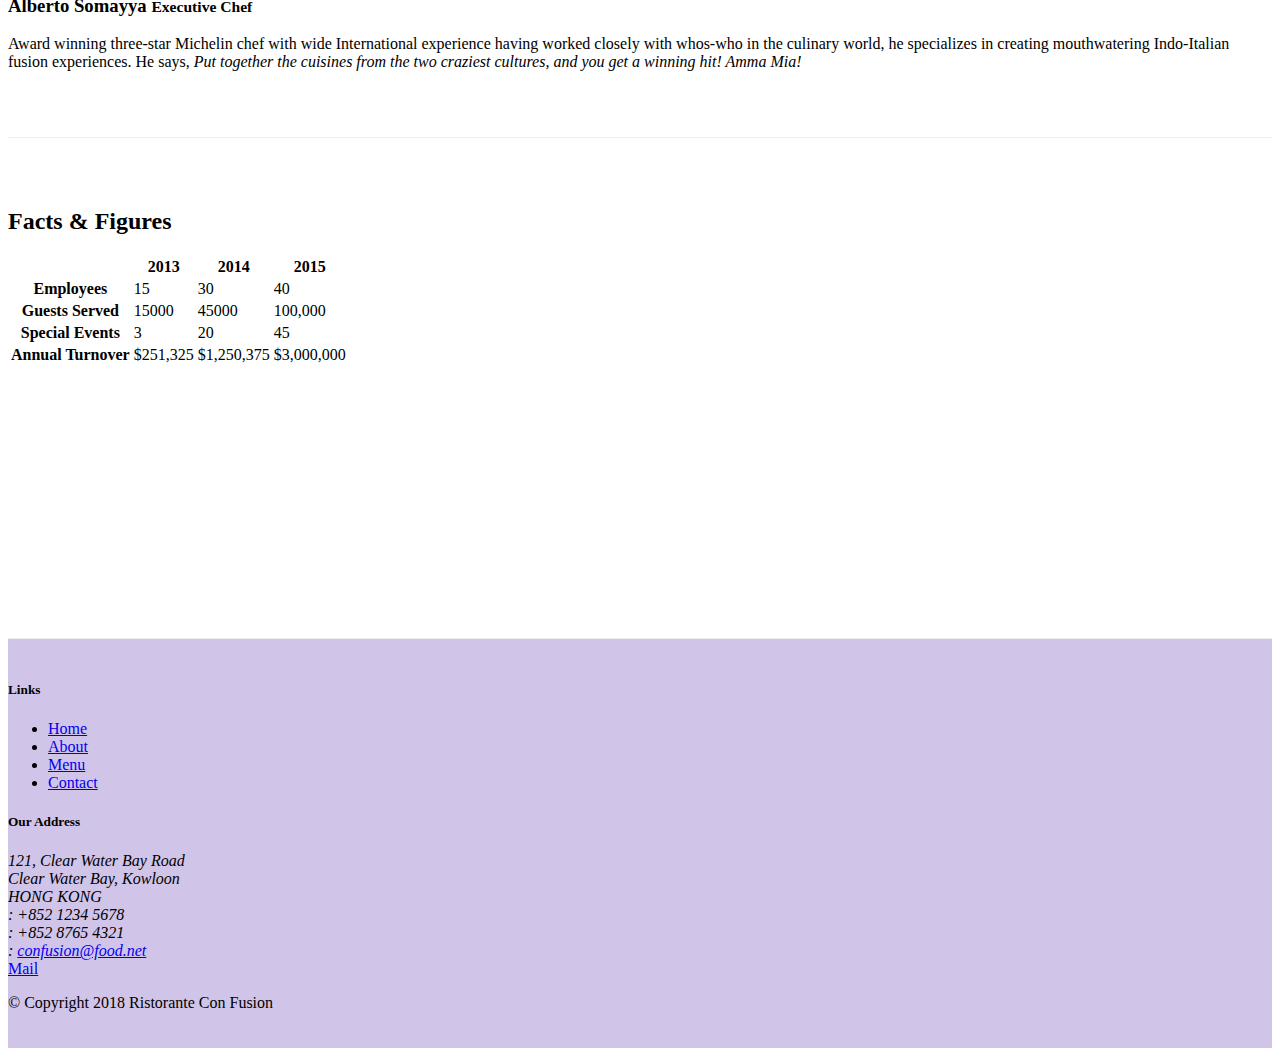
==== commit a75aca4e: "Accordion" ====
--- a/aboutus.html
+++ b/aboutus.html
@@ -102,42 +102,67 @@
             <div class="col-12">
                 <h2>Corporate Leadership</h2>
 
-                <ul class="nav nav-tabs">
-                    <li class="nav-items">
-                        <a class="nav-link active" href='#peter'
-                            role="tab" data-toggle="tab">Peter Pan, CEO</a>
-                    </li>
-                    <li class="nav-item">
-                        <a class="nav-link" href="#danny" role="tab"
-                            data-toggle="tab">Danny Witherspoon, CFO</a>
-                    </li>
-                    <li class="nav-item">
-                        <a class="nav-link" href="#agumbe"role="tab"
-                            data-toggle="tab">Agumbe Tang, CTO</a>
-                    </li>
-                    <li class="nav-item">
-                        <a class="nav-link" href="#alberto" role="tab"
-                            data-toggle="tab">Alberto Somayya, Exec. Chef</a>
-                    </li>
-                </ul>
-                
-                <div class="tab-content">
-                    <div role="tabpanel" class="tab-pane fade show active" id="peter">
-                        <h3>Peter Pan <small>Chief Epicurious Officer</small></h3>
-                        <p class="d-none d-sm-block">Our CEO, Peter, credits his hardworking East Asian immigrant parents who undertook the arduous journey to the shores of America with the intention of giving their children the best future. His mother's wizardy in the kitchen whipping up the tastiest dishes with whatever is available inexpensively at the supermarket, was his first inspiration to create the fusion cuisines for which <em>The Frying Pan</em> became well known. He brings his zeal for fusion cuisines to this restaurant, pioneering cross-cultural culinary connections.</p>      
-                    </div> 
-                    <div role="tabpanel" class="tab-pane fade" id="danny">
-                        <h3>Dhanasekaran Witherspoon <small>Chief Food Officer</small></h3>
-                        <p class="d-none d-sm-block">Our CFO, Danny, as he is affectionately referred to by his colleagues, comes from a long established family tradition in farming and produce. His experiences growing up on a farm in the Australian outback gave him great appreciation for varieties of food sources. As he puts it in his own words, <em>Everything that runs, wins, and everything that stays, pays!</em></p>
-                    </div>
-                    <div role="tabpanel" class="tab-pane fade" id="agumbe">
-                        <h3>Agumbe Tang <small>Chief Taste Officer</small></h3>
-                        <p class="d-none d-sm-block">Blessed with the most discerning gustatory sense, Agumbe, our CTO, personally ensures that every dish that we serve meets his exacting tastes. Our chefs dread the tongue lashing that ensues if their dish does not meet his exacting standards. He lives by his motto, <em>You click only if you survive my lick.</em></p>
-                    </div>
-                    <div role="tabpanel" class="tab-pane fade" id="alberto">
-                        <h3>Alberto Somayya <small>Executive Chef</small></h3>
-                        <p class="d-none d-sm-block">Award winning three-star Michelin chef with wide International experience having worked closely with whos-who in the culinary world, he specializes in creating mouthwatering Indo-Italian fusion experiences. He says, <em>Put together the cuisines from the two craziest cultures, and you get a winning hit! Amma Mia!</em></p>    
-                    </div>
+                <div id="accordion">
+                    <div class="card">
+                        <div class="card-header" role="tab" id="peterhead">
+                            <h3 class="mb-0">
+                                <a data-toggle="collapse" data-target="#peter">
+                                    Peter Pan <small>Chief Epicurious Officer</small>
+                                </a> 
+                            </h3>
+                        </div>
+                        <div role="tabpanel" class="collapse show" id="peter" data-parent="#accordion">
+                            <div class="card-body">
+                                <p class="d-none d-sm-block">Our CEO, Peter, credits his hardworking East Asian immigrant parents who undertook the arduous journey to the shores of America with the intention of giving their children the best future. His mother's wizardy in the kitchen whipping up the tastiest dishes with whatever is available inexpensively at the supermarket, was his first inspiration to create the fusion cuisines for which <em>The Frying Pan</em> became well known. He brings his zeal for fusion cuisines to this restaurant, pioneering cross-cultural culinary connections.</p>
+                            </div>
+                        </div>
+                    </div>
+
+                    <div class="card">
+                        <div class="card-header" role="tab" id="dannyhead">
+                            <h3 class="mb-0">
+                                <a class="collapsed" data-toggle="collapse" data-target="#danny">
+                                Dhanasekaran Witherspoon <small>Chief Food Officer</small>
+                                </a>
+                            </h3>
+                        </div>
+                        <div class="collapse" id="danny" data-parent="#accordion">
+                            <div class="card-body">
+                                <p class="d-none d-sm-block">Our CFO, Danny, as he is affectionately referred to by his colleagues, comes from a long established family tradition in farming and produce. His experiences growing up on a farm in the Australian outback gave him great appreciation for varieties of food sources. As he puts it in his own words, <em>Everything that runs, wins, and everything that stays, pays!</em></p>
+                            </div>
+                        </div>
+                    </div>
+
+                    <div class="card">
+                        <div class="card-header" role="tab" id="agumbehead">
+                            <h3 class="mb-0">
+                                <a class="collapsed" data-toggle="collapse" data-target="#agumbe">
+                                Agumbe Tang <small>Chief Taste Officer</small>
+                                </a>
+                            </h3>
+                        </div>
+                        <div class="collapse" id="agumbe" data-parent="#accordion">
+                            <div class="card-body">
+                                <p class="d-none d-sm-block">Blessed with the most discerning gustatory sense, Agumbe, our CTO, personally ensures that every dish that we serve meets his exacting tastes. Our chefs dread the tongue lashing that ensues if their dish does not meet his exacting standards. He lives by his motto, <em>You click only if you survive my lick.</em></p>
+                            </div>
+                        </div>
+                    </div>
+
+                    <div class="card">
+                        <div class="card-header" role="tab" id="albertohead">
+                            <h3 class="mb-0">
+                                <a class="collapsed" data-toggle="collapse" data-target="#alberto">
+                                Alberto Somayya <small>Executive Chef</small>
+                                </a>
+                            </h3>
+                        </div>
+                        <div class="collapse" id="alberto" data-parent="#accordion">
+                            <div class="card-body">
+                                <p class="d-none d-sm-block">Award winning three-star Michelin chef with wide International experience having worked closely with whos-who in the culinary world, he specializes in creating mouthwatering Indo-Italian fusion experiences. He says, <em>Put together the cuisines from the two craziest cultures, and you get a winning hit! Amma Mia!</em></p>    
+                            </div>
+                        </div>
+                    </div>
+
                 </div>
                 
             </div>
